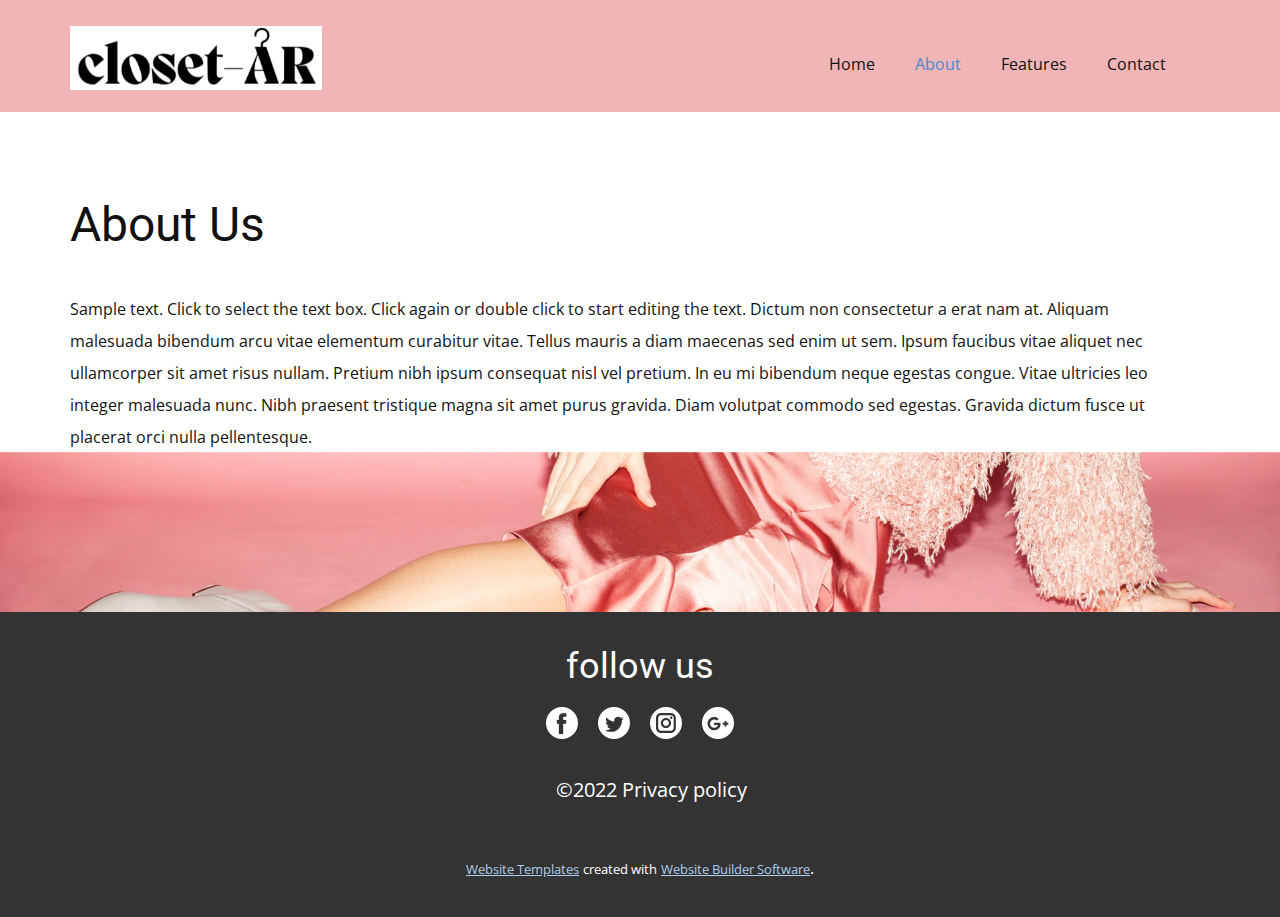
==== About.html @ 95f301bd "Initial template" ====
<!DOCTYPE html>
<html style="font-size: 16px;" lang="en"><head>
    <meta name="viewport" content="width=device-width, initial-scale=1.0">
    <meta charset="utf-8">
    <meta name="keywords" content="About Us">
    <meta name="description" content="">
    <title>About</title>
    <link rel="stylesheet" href="nicepage.css" media="screen">
<link rel="stylesheet" href="About.css" media="screen">
    <script class="u-script" type="text/javascript" src="jquery.js" "="" defer=""></script>
    <script class="u-script" type="text/javascript" src="nicepage.js" "="" defer=""></script>
    <meta name="generator" content="Nicepage 4.17.10, nicepage.com">
    <link id="u-theme-google-font" rel="stylesheet" href="https://fonts.googleapis.com/css?family=Roboto:100,100i,300,300i,400,400i,500,500i,700,700i,900,900i|Open+Sans:300,300i,400,400i,500,500i,600,600i,700,700i,800,800i">
    
    
    <script type="application/ld+json">{
		"@context": "http://schema.org",
		"@type": "Organization",
		"name": "",
		"logo": "images/closetAr.png",
		"sameAs": []
}</script>
    <meta name="theme-color" content="#478ac9">
    <meta property="og:title" content="About">
    <meta property="og:type" content="website">
  </head>
  <body class="u-body u-xl-mode" data-lang="en"><header class="u-clearfix u-header u-palette-2-light-2 u-sticky u-sticky-83b8 u-header" id="sec-8639"><div class="u-clearfix u-sheet u-sheet-1">
        <a href="https://nicepage.com" class="u-image u-logo u-image-1" data-image-width="753" data-image-height="191">
          <img src="images/closetAr.png" class="u-logo-image u-logo-image-1">
        </a>
        <nav class="u-menu u-menu-one-level u-offcanvas u-menu-1">
          <div class="menu-collapse" style="font-size: 1rem; letter-spacing: 0px;">
            <a class="u-button-style u-custom-left-right-menu-spacing u-custom-padding-bottom u-custom-top-bottom-menu-spacing u-nav-link u-text-active-palette-1-base u-text-hover-palette-2-base" href="#">
              <svg class="u-svg-link" viewBox="0 0 24 24"><use xmlns:xlink="http://www.w3.org/1999/xlink" xlink:href="#menu-hamburger"></use></svg>
              <svg class="u-svg-content" version="1.1" id="menu-hamburger" viewBox="0 0 16 16" x="0px" y="0px" xmlns:xlink="http://www.w3.org/1999/xlink" xmlns="http://www.w3.org/2000/svg"><g><rect y="1" width="16" height="2"></rect><rect y="7" width="16" height="2"></rect><rect y="13" width="16" height="2"></rect>
</g></svg>
            </a>
          </div>
          <div class="u-custom-menu u-nav-container">
            <ul class="u-nav u-unstyled u-nav-1"><li class="u-nav-item"><a class="u-button-style u-nav-link u-text-active-palette-1-base u-text-hover-palette-2-base" href="Home.html" style="padding: 10px 20px;">Home</a>
</li><li class="u-nav-item"><a class="u-button-style u-nav-link u-text-active-palette-1-base u-text-hover-palette-2-base" href="About.html" style="padding: 10px 20px;">About</a>
</li><li class="u-nav-item"><a class="u-button-style u-nav-link u-text-active-palette-1-base u-text-hover-palette-2-base" href="Features.html" style="padding: 10px 20px;">Features</a>
</li><li class="u-nav-item"><a class="u-button-style u-nav-link u-text-active-palette-1-base u-text-hover-palette-2-base" href="Contact.html" style="padding: 10px 20px;">Contact</a>
</li></ul>
          </div>
          <div class="u-custom-menu u-nav-container-collapse">
            <div class="u-black u-container-style u-inner-container-layout u-opacity u-opacity-95 u-sidenav">
              <div class="u-inner-container-layout u-sidenav-overflow">
                <div class="u-menu-close"></div>
                <ul class="u-align-center u-nav u-popupmenu-items u-unstyled u-nav-2"><li class="u-nav-item"><a class="u-button-style u-nav-link" href="Home.html">Home</a>
</li><li class="u-nav-item"><a class="u-button-style u-nav-link" href="About.html">About</a>
</li><li class="u-nav-item"><a class="u-button-style u-nav-link" href="Features.html">Features</a>
</li><li class="u-nav-item"><a class="u-button-style u-nav-link" href="Contact.html">Contact</a>
</li></ul>
              </div>
            </div>
            <div class="u-black u-menu-overlay u-opacity u-opacity-70"></div>
          </div>
        </nav>
      </div><style class="u-sticky-style" data-style-id="83b8">.u-sticky-fixed.u-sticky-83b8:before, .u-body.u-sticky-fixed .u-sticky-83b8:before {
borders: top right bottom left !important; border-color: #e68387 !important; border-width: 2px !important
}</style></header>
    <section class="u-clearfix u-image u-section-1" id="sec-3dc6" data-image-width="1920" data-image-height="1080">
      <div class="u-clearfix u-sheet u-sheet-1">
        <div class="fr-view u-clearfix u-rich-text u-text u-text-1">
          <h1 style="text-align: left;">
            <span style="line-height: 2.0;">About Us</span>
          </h1>
          <p style="text-align: left;">
            <span style="line-height: 2.0;">Sample text. Click to select the text box. Click again or double click to start editing the text. Dictum non consectetur a erat nam at. Aliquam malesuada bibendum arcu vitae elementum curabitur vitae. Tellus mauris a diam maecenas sed enim ut sem. Ipsum faucibus vitae aliquet nec ullamcorper sit amet risus nullam. Pretium nibh ipsum consequat nisl vel pretium. In eu mi bibendum neque egestas congue. Vitae ultricies leo integer malesuada nunc. Nibh praesent tristique magna sit amet purus gravida. Diam volutpat commodo sed egestas. Gravida dictum fusce ut placerat orci nulla pellentesque.</span>
          </p>
        </div>
      </div>
    </section>
    
    
    <footer class="u-align-center u-clearfix u-footer u-grey-80 u-footer" id="sec-3456"><div class="u-clearfix u-sheet u-sheet-1">
        <h2 class="u-text u-text-default u-text-1">follow us</h2>
        <div class="u-social-icons u-spacing-20 u-social-icons-1">
          <a class="u-social-url" target="_blank" href=""><span class="u-icon u-icon-circle u-social-facebook u-social-icon u-icon-1">
                        <svg class="u-svg-link" preserveAspectRatio="xMidYMin slice" viewBox="0 0 112.2 112.2" style=""><use xmlns:xlink="http://www.w3.org/1999/xlink" xlink:href="#svg-0993"></use></svg>
                        <svg x="0px" y="0px" viewBox="0 0 112.2 112.2" style="enable-background:new 0 0 112.2 112.2;" xml:space="preserve" id="svg-0993" class="u-svg-content"><path d="M56.1,0C25.1,0,0,25.1,0,56.1c0,31,25.1,56.1,56.1,56.1c31,0,56.1-25.1,56.1-56.1C112.2,25.1,87.1,0,56.1,0z M71.6,34.3h-8.2c-1.3,0-3.2,0.7-3.2,3.5v7.6h11.3l-1.3,12.9h-10V95H45V58.3h-7.2V45.4H45v-8.3c0-6,2.8-15.3,15.3-15.3l11.2,0V34.3z "></path></svg>
                      </span>
          </a>
          <a class="u-social-url" target="_blank" href=""><span class="u-icon u-icon-circle u-social-icon u-social-twitter u-icon-2">
                        <svg class="u-svg-link" preserveAspectRatio="xMidYMin slice" viewBox="0 0 112.2 112.2" style=""><use xmlns:xlink="http://www.w3.org/1999/xlink" xlink:href="#svg-8798"></use></svg>
                        <svg x="0px" y="0px" viewBox="0 0 112.2 112.2" style="enable-background:new 0 0 112.2 112.2;" xml:space="preserve" id="svg-8798" class="u-svg-content"><path d="M56.1,0C25.1,0,0,25.1,0,56.1s25.1,56.1,56.1,56.1s56.1-25.1,56.1-56.1S87.1,0,56.1,0z M83.8,47.3 c0,0.6,0,1.2,0,1.7c0,17.7-13.5,38.2-38.2,38.2c-7.6,0-14.6-2.2-20.6-6c1,0.1,2.1,0.2,3.2,0.2c6.3,0,12.1-2.1,16.7-5.7 c-5.9-0.1-10.8-4-12.5-9.3c0.8,0.2,1.7,0.2,2.5,0.2c1.2,0,2.4-0.2,3.5-0.5c-6.1-1.2-10.8-6.7-10.8-13.1c0-0.1,0-0.1,0-0.2 c1.8,1,3.9,1.6,6.1,1.7c-3.6-2.4-6-6.5-6-11.2c0-2.5,0.7-4.8,1.8-6.7c6.6,8.1,16.5,13.5,27.6,14c-0.2-1-0.3-2-0.3-3.1 c0-7.4,6-13.4,13.4-13.4c3.9,0,7.3,1.6,9.8,4.2c3.1-0.6,5.9-1.7,8.5-3.3c-1,3.1-3.1,5.8-5.9,7.4c2.7-0.3,5.3-1,7.7-2.1 C88.7,43,86.4,45.4,83.8,47.3z"></path></svg>
                      </span>
          </a>
          <a class="u-social-url" target="_blank" href=""><span class="u-icon u-icon-circle u-social-icon u-social-instagram u-icon-3">
                        <svg class="u-svg-link" preserveAspectRatio="xMidYMin slice" viewBox="0 0 112.2 112.2" style=""><use xmlns:xlink="http://www.w3.org/1999/xlink" xlink:href="#svg-ae9f"></use></svg>
                        <svg x="0px" y="0px" viewBox="0 0 112.2 112.2" style="enable-background:new 0 0 112.2 112.2;" xml:space="preserve" id="svg-ae9f" class="u-svg-content"><path d="M56.1,0C25.1,0,0,25.1,0,56.1c0,31,25.1,56.1,56.1,56.1c31,0,56.1-25.1,56.1-56.1C112.2,25.1,87.1,0,56.1,0z M90.6,73.4c0,9.6-7.8,17.5-17.5,17.5H38.6c-9.6,0-17.5-7.9-17.5-17.6V38.8c0-9.6,7.8-17.5,17.5-17.5h34.5c9.6,0,17.5,7.8,17.5,17.5 V73.4z"></path><path d="M73.1,28.9H38.6c-5.4,0-9.9,4.4-9.9,9.9v34.5c0,5.4,4.4,9.9,9.9,9.9h34.5c5.4,0,9.9-4.4,9.9-9.9V38.8 C83,33.4,78.6,28.9,73.1,28.9z M55.9,74C46,74,38,66,38,56.1c0-9.9,8-17.9,17.9-17.9c9.9,0,17.9,8,17.9,17.9 C73.8,66,65.8,74,55.9,74z M74.3,41.9c-2.3,0-4.2-1.9-4.2-4.2s1.9-4.2,4.2-4.2c2.3,0,4.2,1.9,4.2,4.2S76.6,41.9,74.3,41.9z"></path><path d="M55.9,45.8c-5.7,0-10.4,4.6-10.3,10.3c0,5.7,4.6,10.3,10.3,10.3s10.3-4.6,10.3-10.3 C66.2,50.4,61.6,45.8,55.9,45.8z"></path></svg>
                      </span>
          </a>
          <a class="u-social-url" target="_blank" href=""><span class="u-icon u-icon-circle u-social-google u-social-icon u-icon-4">
                        <svg class="u-svg-link" preserveAspectRatio="xMidYMin slice" viewBox="0 0 112.2 112.2" style=""><use xmlns:xlink="http://www.w3.org/1999/xlink" xlink:href="#svg-6f5b"></use></svg>
                        <svg x="0px" y="0px" viewBox="0 0 112.2 112.2" style="enable-background:new 0 0 112.2 112.2;" xml:space="preserve" id="svg-6f5b" class="u-svg-content"><path d="M56.1,0C25.1,0,0,25.1,0,56.1s25.1,56.1,56.1,56.1c31,0,56.1-25.1,56.1-56.1S87.1,0,56.1,0z M60.1,73.8 c-5.7,7.4-16.3,9.5-24.9,6.6c-9.1-3-15.8-12.2-15.6-21.9c-0.5-11.9,10-22.9,21.9-23.1c6.1-0.5,12,1.8,16.6,5.7 c-1.9,2.1-3.8,4.1-5.9,6.1c-4.1-2.5-8.9-4.3-13.7-2.7c-7.6,2.2-12.3,11.2-9.4,18.7c2.3,7.8,11.8,12.1,19.3,8.8 c3.9-1.4,6.4-4.9,7.5-8.8c-4.4-0.1-8.8,0-13.3-0.2c0-2.6,0-5.2,0-7.9c7.4,0,14.7,0,22.1,0C65.2,61.8,64.2,68.7,60.1,73.8z M92.3,61.9c-2.2,0-4.4,0-6.6,0c0,2.2,0,4.4,0,6.6c-2.2,0-4.4,0-6.6,0c0-2.2,0-4.4,0-6.6c-2.2,0-4.4,0-6.6,0c0-2.2,0-4.4,0-6.6 c2.2,0,4.4,0,6.6,0c0-2.2,0-4.4,0.1-6.6c2.2,0,4.4,0,6.6,0c0,2.2,0,4.4,0,6.6c2.2,0,4.4,0,6.6,0C92.3,57.5,92.3,59.7,92.3,61.9z"></path></svg>
                      </span>
          </a>
        </div>
        <p class="u-text u-text-2">©2022 Privacy policy</p>
      </div></footer>
    <section class="u-backlink u-clearfix u-grey-80">
      <a class="u-link" href="https://nicepage.com/website-templates" target="_blank">
        <span>Website Templates</span>
      </a>
      <p class="u-text">
        <span>created with</span>
      </p>
      <a class="u-link" href="" target="_blank">
        <span>Website Builder Software</span>
      </a>. 
    </section>
  
</body></html>
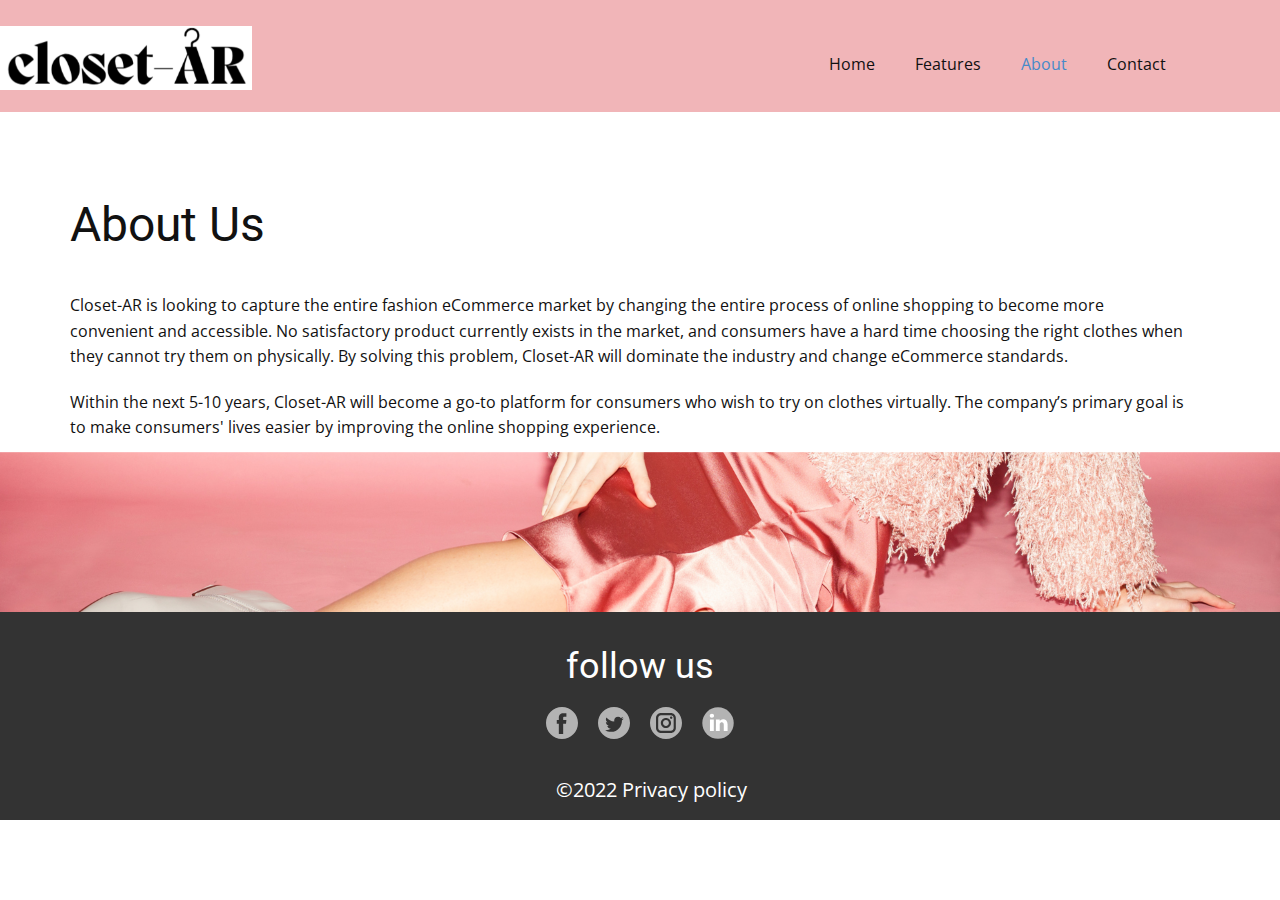
==== commit 833dc12a: "commit" ====
--- a/About.html
+++ b/About.html
@@ -7,57 +7,56 @@
     <title>About</title>
     <link rel="stylesheet" href="nicepage.css" media="screen">
 <link rel="stylesheet" href="About.css" media="screen">
-    <script class="u-script" type="text/javascript" src="jquery.js" "="" defer=""></script>
-    <script class="u-script" type="text/javascript" src="nicepage.js" "="" defer=""></script>
-    <meta name="generator" content="Nicepage 4.17.10, nicepage.com">
+    <script class="u-script" type="text/javascript" src="jquery.js" defer=""></script>
+    <script class="u-script" type="text/javascript" src="nicepage.js" defer=""></script>
+    <meta name="generator" content="Nicepage 4.19.3, nicepage.com">
+    <link rel="icon" href="images/favicon.png">
     <link id="u-theme-google-font" rel="stylesheet" href="https://fonts.googleapis.com/css?family=Roboto:100,100i,300,300i,400,400i,500,500i,700,700i,900,900i|Open+Sans:300,300i,400,400i,500,500i,600,600i,700,700i,800,800i">
     
     
     <script type="application/ld+json">{
 		"@context": "http://schema.org",
 		"@type": "Organization",
-		"name": "",
+		"name": "closet-AR",
 		"logo": "images/closetAr.png",
 		"sameAs": []
 }</script>
     <meta name="theme-color" content="#478ac9">
     <meta property="og:title" content="About">
+    <meta property="og:description" content="">
     <meta property="og:type" content="website">
   </head>
-  <body class="u-body u-xl-mode" data-lang="en"><header class="u-clearfix u-header u-palette-2-light-2 u-sticky u-sticky-83b8 u-header" id="sec-8639"><div class="u-clearfix u-sheet u-sheet-1">
-        <a href="https://nicepage.com" class="u-image u-logo u-image-1" data-image-width="753" data-image-height="191">
-          <img src="images/closetAr.png" class="u-logo-image u-logo-image-1">
-        </a>
-        <nav class="u-menu u-menu-one-level u-offcanvas u-menu-1">
-          <div class="menu-collapse" style="font-size: 1rem; letter-spacing: 0px;">
-            <a class="u-button-style u-custom-left-right-menu-spacing u-custom-padding-bottom u-custom-top-bottom-menu-spacing u-nav-link u-text-active-palette-1-base u-text-hover-palette-2-base" href="#">
-              <svg class="u-svg-link" viewBox="0 0 24 24"><use xmlns:xlink="http://www.w3.org/1999/xlink" xlink:href="#menu-hamburger"></use></svg>
-              <svg class="u-svg-content" version="1.1" id="menu-hamburger" viewBox="0 0 16 16" x="0px" y="0px" xmlns:xlink="http://www.w3.org/1999/xlink" xmlns="http://www.w3.org/2000/svg"><g><rect y="1" width="16" height="2"></rect><rect y="7" width="16" height="2"></rect><rect y="13" width="16" height="2"></rect>
+  <body class="u-body u-xl-mode" data-lang="en"><header class="u-clearfix u-header u-palette-2-light-2 u-sticky u-sticky-83b8 u-header" id="sec-8639"><a href="https://nicepage.com" class="u-image u-logo u-image-1" data-image-width="753" data-image-height="191">
+        <img src="images/closetAr.png" class="u-logo-image u-logo-image-1">
+      </a><nav class="u-menu u-menu-one-level u-offcanvas u-menu-1">
+        <div class="menu-collapse" style="font-size: 1rem; letter-spacing: 0px;">
+          <a class="u-button-style u-custom-left-right-menu-spacing u-custom-padding-bottom u-custom-top-bottom-menu-spacing u-nav-link u-text-active-palette-1-base u-text-hover-palette-2-base" href="#">
+            <svg class="u-svg-link" viewBox="0 0 24 24"><use xmlns:xlink="http://www.w3.org/1999/xlink" xlink:href="#menu-hamburger"></use></svg>
+            <svg class="u-svg-content" version="1.1" id="menu-hamburger" viewBox="0 0 16 16" x="0px" y="0px" xmlns:xlink="http://www.w3.org/1999/xlink" xmlns="http://www.w3.org/2000/svg"><g><rect y="1" width="16" height="2"></rect><rect y="7" width="16" height="2"></rect><rect y="13" width="16" height="2"></rect>
 </g></svg>
-            </a>
-          </div>
-          <div class="u-custom-menu u-nav-container">
-            <ul class="u-nav u-unstyled u-nav-1"><li class="u-nav-item"><a class="u-button-style u-nav-link u-text-active-palette-1-base u-text-hover-palette-2-base" href="Home.html" style="padding: 10px 20px;">Home</a>
+          </a>
+        </div>
+        <div class="u-custom-menu u-nav-container">
+          <ul class="u-nav u-unstyled u-nav-1"><li class="u-nav-item"><a class="u-button-style u-nav-link u-text-active-palette-1-base u-text-hover-palette-2-base" href="Home.html" style="padding: 10px 20px;">Home</a>
+</li><li class="u-nav-item"><a class="u-button-style u-nav-link u-text-active-palette-1-base u-text-hover-palette-2-base" href="Features.html" style="padding: 10px 20px;">Features</a>
 </li><li class="u-nav-item"><a class="u-button-style u-nav-link u-text-active-palette-1-base u-text-hover-palette-2-base" href="About.html" style="padding: 10px 20px;">About</a>
-</li><li class="u-nav-item"><a class="u-button-style u-nav-link u-text-active-palette-1-base u-text-hover-palette-2-base" href="Features.html" style="padding: 10px 20px;">Features</a>
 </li><li class="u-nav-item"><a class="u-button-style u-nav-link u-text-active-palette-1-base u-text-hover-palette-2-base" href="Contact.html" style="padding: 10px 20px;">Contact</a>
 </li></ul>
-          </div>
-          <div class="u-custom-menu u-nav-container-collapse">
-            <div class="u-black u-container-style u-inner-container-layout u-opacity u-opacity-95 u-sidenav">
-              <div class="u-inner-container-layout u-sidenav-overflow">
-                <div class="u-menu-close"></div>
-                <ul class="u-align-center u-nav u-popupmenu-items u-unstyled u-nav-2"><li class="u-nav-item"><a class="u-button-style u-nav-link" href="Home.html">Home</a>
+        </div>
+        <div class="u-custom-menu u-nav-container-collapse">
+          <div class="u-black u-container-style u-inner-container-layout u-opacity u-opacity-95 u-sidenav">
+            <div class="u-inner-container-layout u-sidenav-overflow">
+              <div class="u-menu-close"></div>
+              <ul class="u-align-center u-nav u-popupmenu-items u-unstyled u-nav-2"><li class="u-nav-item"><a class="u-button-style u-nav-link" href="Home.html">Home</a>
+</li><li class="u-nav-item"><a class="u-button-style u-nav-link" href="Features.html">Features</a>
 </li><li class="u-nav-item"><a class="u-button-style u-nav-link" href="About.html">About</a>
-</li><li class="u-nav-item"><a class="u-button-style u-nav-link" href="Features.html">Features</a>
 </li><li class="u-nav-item"><a class="u-button-style u-nav-link" href="Contact.html">Contact</a>
 </li></ul>
-              </div>
             </div>
-            <div class="u-black u-menu-overlay u-opacity u-opacity-70"></div>
           </div>
-        </nav>
-      </div><style class="u-sticky-style" data-style-id="83b8">.u-sticky-fixed.u-sticky-83b8:before, .u-body.u-sticky-fixed .u-sticky-83b8:before {
+          <div class="u-black u-menu-overlay u-opacity u-opacity-70"></div>
+        </div>
+      </nav><style class="u-sticky-style" data-style-id="83b8">.u-sticky-fixed.u-sticky-83b8:before, .u-body.u-sticky-fixed .u-sticky-83b8:before {
 borders: top right bottom left !important; border-color: #e68387 !important; border-width: 2px !important
 }</style></header>
     <section class="u-clearfix u-image u-section-1" id="sec-3dc6" data-image-width="1920" data-image-height="1080">
@@ -66,9 +65,8 @@
           <h1 style="text-align: left;">
             <span style="line-height: 2.0;">About Us</span>
           </h1>
-          <p style="text-align: left;">
-            <span style="line-height: 2.0;">Sample text. Click to select the text box. Click again or double click to start editing the text. Dictum non consectetur a erat nam at. Aliquam malesuada bibendum arcu vitae elementum curabitur vitae. Tellus mauris a diam maecenas sed enim ut sem. Ipsum faucibus vitae aliquet nec ullamcorper sit amet risus nullam. Pretium nibh ipsum consequat nisl vel pretium. In eu mi bibendum neque egestas congue. Vitae ultricies leo integer malesuada nunc. Nibh praesent tristique magna sit amet purus gravida. Diam volutpat commodo sed egestas. Gravida dictum fusce ut placerat orci nulla pellentesque.</span>
-          </p>
+          <p id="isPasted">Closet-AR is looking to capture the entire fashion eCommerce market by changing the entire process of online shopping to become more convenient and accessible. No satisfactory product currently exists in the market, and consumers have a hard time choosing the right clothes when they cannot try them on physically. By solving this problem, Closet-AR will dominate the industry and change eCommerce standards.</p>
+          <p>Within the next 5-10 years, Closet-AR will become a go-to platform for consumers who wish to try on clothes virtually. The company’s primary goal is to make consumers' lives easier by improving the online shopping experience.</p>
         </div>
       </div>
     </section>
@@ -77,39 +75,27 @@
     <footer class="u-align-center u-clearfix u-footer u-grey-80 u-footer" id="sec-3456"><div class="u-clearfix u-sheet u-sheet-1">
         <h2 class="u-text u-text-default u-text-1">follow us</h2>
         <div class="u-social-icons u-spacing-20 u-social-icons-1">
-          <a class="u-social-url" target="_blank" href=""><span class="u-icon u-icon-circle u-social-facebook u-social-icon u-icon-1">
+          <a class="u-social-url" target="_blank" href=""><span class="u-icon u-icon-circle u-social-facebook u-social-icon u-text-grey-30 u-icon-1">
                         <svg class="u-svg-link" preserveAspectRatio="xMidYMin slice" viewBox="0 0 112.2 112.2" style=""><use xmlns:xlink="http://www.w3.org/1999/xlink" xlink:href="#svg-0993"></use></svg>
                         <svg x="0px" y="0px" viewBox="0 0 112.2 112.2" style="enable-background:new 0 0 112.2 112.2;" xml:space="preserve" id="svg-0993" class="u-svg-content"><path d="M56.1,0C25.1,0,0,25.1,0,56.1c0,31,25.1,56.1,56.1,56.1c31,0,56.1-25.1,56.1-56.1C112.2,25.1,87.1,0,56.1,0z M71.6,34.3h-8.2c-1.3,0-3.2,0.7-3.2,3.5v7.6h11.3l-1.3,12.9h-10V95H45V58.3h-7.2V45.4H45v-8.3c0-6,2.8-15.3,15.3-15.3l11.2,0V34.3z "></path></svg>
                       </span>
           </a>
-          <a class="u-social-url" target="_blank" href=""><span class="u-icon u-icon-circle u-social-icon u-social-twitter u-icon-2">
+          <a class="u-social-url" target="_blank" href=""><span class="u-icon u-icon-circle u-social-icon u-social-twitter u-text-grey-30 u-icon-2">
                         <svg class="u-svg-link" preserveAspectRatio="xMidYMin slice" viewBox="0 0 112.2 112.2" style=""><use xmlns:xlink="http://www.w3.org/1999/xlink" xlink:href="#svg-8798"></use></svg>
                         <svg x="0px" y="0px" viewBox="0 0 112.2 112.2" style="enable-background:new 0 0 112.2 112.2;" xml:space="preserve" id="svg-8798" class="u-svg-content"><path d="M56.1,0C25.1,0,0,25.1,0,56.1s25.1,56.1,56.1,56.1s56.1-25.1,56.1-56.1S87.1,0,56.1,0z M83.8,47.3 c0,0.6,0,1.2,0,1.7c0,17.7-13.5,38.2-38.2,38.2c-7.6,0-14.6-2.2-20.6-6c1,0.1,2.1,0.2,3.2,0.2c6.3,0,12.1-2.1,16.7-5.7 c-5.9-0.1-10.8-4-12.5-9.3c0.8,0.2,1.7,0.2,2.5,0.2c1.2,0,2.4-0.2,3.5-0.5c-6.1-1.2-10.8-6.7-10.8-13.1c0-0.1,0-0.1,0-0.2 c1.8,1,3.9,1.6,6.1,1.7c-3.6-2.4-6-6.5-6-11.2c0-2.5,0.7-4.8,1.8-6.7c6.6,8.1,16.5,13.5,27.6,14c-0.2-1-0.3-2-0.3-3.1 c0-7.4,6-13.4,13.4-13.4c3.9,0,7.3,1.6,9.8,4.2c3.1-0.6,5.9-1.7,8.5-3.3c-1,3.1-3.1,5.8-5.9,7.4c2.7-0.3,5.3-1,7.7-2.1 C88.7,43,86.4,45.4,83.8,47.3z"></path></svg>
                       </span>
           </a>
-          <a class="u-social-url" target="_blank" href=""><span class="u-icon u-icon-circle u-social-icon u-social-instagram u-icon-3">
+          <a class="u-social-url" target="_blank" href=""><span class="u-icon u-icon-circle u-social-icon u-social-instagram u-text-grey-30 u-icon-3">
                         <svg class="u-svg-link" preserveAspectRatio="xMidYMin slice" viewBox="0 0 112.2 112.2" style=""><use xmlns:xlink="http://www.w3.org/1999/xlink" xlink:href="#svg-ae9f"></use></svg>
                         <svg x="0px" y="0px" viewBox="0 0 112.2 112.2" style="enable-background:new 0 0 112.2 112.2;" xml:space="preserve" id="svg-ae9f" class="u-svg-content"><path d="M56.1,0C25.1,0,0,25.1,0,56.1c0,31,25.1,56.1,56.1,56.1c31,0,56.1-25.1,56.1-56.1C112.2,25.1,87.1,0,56.1,0z M90.6,73.4c0,9.6-7.8,17.5-17.5,17.5H38.6c-9.6,0-17.5-7.9-17.5-17.6V38.8c0-9.6,7.8-17.5,17.5-17.5h34.5c9.6,0,17.5,7.8,17.5,17.5 V73.4z"></path><path d="M73.1,28.9H38.6c-5.4,0-9.9,4.4-9.9,9.9v34.5c0,5.4,4.4,9.9,9.9,9.9h34.5c5.4,0,9.9-4.4,9.9-9.9V38.8 C83,33.4,78.6,28.9,73.1,28.9z M55.9,74C46,74,38,66,38,56.1c0-9.9,8-17.9,17.9-17.9c9.9,0,17.9,8,17.9,17.9 C73.8,66,65.8,74,55.9,74z M74.3,41.9c-2.3,0-4.2-1.9-4.2-4.2s1.9-4.2,4.2-4.2c2.3,0,4.2,1.9,4.2,4.2S76.6,41.9,74.3,41.9z"></path><path d="M55.9,45.8c-5.7,0-10.4,4.6-10.3,10.3c0,5.7,4.6,10.3,10.3,10.3s10.3-4.6,10.3-10.3 C66.2,50.4,61.6,45.8,55.9,45.8z"></path></svg>
                       </span>
           </a>
-          <a class="u-social-url" target="_blank" href=""><span class="u-icon u-icon-circle u-social-google u-social-icon u-icon-4">
-                        <svg class="u-svg-link" preserveAspectRatio="xMidYMin slice" viewBox="0 0 112.2 112.2" style=""><use xmlns:xlink="http://www.w3.org/1999/xlink" xlink:href="#svg-6f5b"></use></svg>
-                        <svg x="0px" y="0px" viewBox="0 0 112.2 112.2" style="enable-background:new 0 0 112.2 112.2;" xml:space="preserve" id="svg-6f5b" class="u-svg-content"><path d="M56.1,0C25.1,0,0,25.1,0,56.1s25.1,56.1,56.1,56.1c31,0,56.1-25.1,56.1-56.1S87.1,0,56.1,0z M60.1,73.8 c-5.7,7.4-16.3,9.5-24.9,6.6c-9.1-3-15.8-12.2-15.6-21.9c-0.5-11.9,10-22.9,21.9-23.1c6.1-0.5,12,1.8,16.6,5.7 c-1.9,2.1-3.8,4.1-5.9,6.1c-4.1-2.5-8.9-4.3-13.7-2.7c-7.6,2.2-12.3,11.2-9.4,18.7c2.3,7.8,11.8,12.1,19.3,8.8 c3.9-1.4,6.4-4.9,7.5-8.8c-4.4-0.1-8.8,0-13.3-0.2c0-2.6,0-5.2,0-7.9c7.4,0,14.7,0,22.1,0C65.2,61.8,64.2,68.7,60.1,73.8z M92.3,61.9c-2.2,0-4.4,0-6.6,0c0,2.2,0,4.4,0,6.6c-2.2,0-4.4,0-6.6,0c0-2.2,0-4.4,0-6.6c-2.2,0-4.4,0-6.6,0c0-2.2,0-4.4,0-6.6 c2.2,0,4.4,0,6.6,0c0-2.2,0-4.4,0.1-6.6c2.2,0,4.4,0,6.6,0c0,2.2,0,4.4,0,6.6c2.2,0,4.4,0,6.6,0C92.3,57.5,92.3,59.7,92.3,61.9z"></path></svg>
-                      </span>
+          <a class="u-social-url" target="_blank" data-type="LinkedIn" title="LinkedIn" href=""><span class="u-icon u-social-icon u-social-linkedin u-text-grey-30 u-icon-4"><svg class="u-svg-link" preserveAspectRatio="xMidYMin slice" viewBox="0 0 112 112" style=""><use xmlns:xlink="http://www.w3.org/1999/xlink" xlink:href="#svg-acf5"></use></svg><svg class="u-svg-content" viewBox="0 0 112 112" x="0" y="0" id="svg-acf5"><circle fill="currentColor" cx="56.1" cy="56.1" r="55"></circle><path fill="#FFFFFF" d="M41.3,83.7H27.9V43.4h13.4V83.7z M34.6,37.9L34.6,37.9c-4.6,0-7.5-3.1-7.5-7c0-4,3-7,7.6-7s7.4,3,7.5,7
+            C42.2,34.8,39.2,37.9,34.6,37.9z M89.6,83.7H76.2V62.2c0-5.4-1.9-9.1-6.8-9.1c-3.7,0-5.9,2.5-6.9,4.9c-0.4,0.9-0.4,2.1-0.4,3.3v22.5
+            H48.7c0,0,0.2-36.5,0-40.3h13.4v5.7c1.8-2.7,5-6.7,12.1-6.7c8.8,0,15.4,5.8,15.4,18.1V83.7z"></path></svg></span>
           </a>
         </div>
         <p class="u-text u-text-2">©2022 Privacy policy</p>
       </div></footer>
-    <section class="u-backlink u-clearfix u-grey-80">
-      <a class="u-link" href="https://nicepage.com/website-templates" target="_blank">
-        <span>Website Templates</span>
-      </a>
-      <p class="u-text">
-        <span>created with</span>
-      </p>
-      <a class="u-link" href="" target="_blank">
-        <span>Website Builder Software</span>
-      </a>. 
-    </section>
   
 </body></html>--- a/nicepage.css
+++ b/nicepage.css
@@ -1673,6 +1673,9 @@
 .u-label-left label + textarea {
   flex-grow: 1;
 }
+.u-label-left .u-agree-label {
+  width: auto;
+}
 .u-form-submit.u-label-left label {
   pointer-events: none;
 }
@@ -1707,7 +1710,7 @@
   flex-shrink: 1;
   min-width: 0px;
 }
-.u-label-none:not(.u-form-agree) label {
+.u-label-none:not(.u-form-agree):not(.u-form-checkbox):not(.u-form-checkbox-group):not(.u-form-radiobutton) label {
   display: none !important;
 }
 .u-form-horizontal .input-group {
@@ -2055,6 +2058,10 @@
   margin-top: 0.5em;
   margin-bottom: 0;
 }
+.u-form-text .u-text {
+  margin-top: 0;
+  margin-bottom: 0;
+}
 *,
 *:before,
 *:after {
@@ -5950,11 +5957,8 @@
   content: '';
   display: inline-block;
   vertical-align: middle;
-  margin-left: 6px;
-  border-top: 0.2em solid;
-  border-right: 0.2em solid transparent;
-  border-bottom: 0;
-  border-left: 0.2em solid transparent;
+  height: 1em;
+  width: 1.5em;
 }
 .u-image,
 .u-background-effect-image,
@@ -11450,6 +11454,9 @@
 }
 .u-sticky {
   transition: background-color 250ms, box-shadow 250ms;
+}
+.u-header.u-box-shadow {
+  z-index: 1;
 }
 .u-overlap .u-header {
   position: absolute;
@@ -16957,7 +16964,7 @@
 }
 .u-language .u-icon {
   display: inline-flex;
-  height: 24px !important;
+  width: auto !important;
   vertical-align: middle;
 }
 .u-language .u-language-url,
@@ -20274,6 +20281,36 @@
   right: 0;
   left: 0;
   z-index: 3;
+}
+.u-box-shadow.u-section-row:nth-child(10) {
+  z-index: 1;
+}
+.u-box-shadow.u-section-row:nth-child(9) {
+  z-index: 2;
+}
+.u-box-shadow.u-section-row:nth-child(8) {
+  z-index: 3;
+}
+.u-box-shadow.u-section-row:nth-child(7) {
+  z-index: 4;
+}
+.u-box-shadow.u-section-row:nth-child(6) {
+  z-index: 5;
+}
+.u-box-shadow.u-section-row:nth-child(5) {
+  z-index: 6;
+}
+.u-box-shadow.u-section-row:nth-child(4) {
+  z-index: 7;
+}
+.u-box-shadow.u-section-row:nth-child(3) {
+  z-index: 8;
+}
+.u-box-shadow.u-section-row:nth-child(2) {
+  z-index: 9;
+}
+.u-box-shadow.u-section-row:nth-child(1) {
+  z-index: 10;
 }
 .u-hover-box {
   overflow: hidden;
@@ -37881,9 +37918,6 @@
 /*end-variables sitestylecss*/
  .u-header {
   background-image: none;
-}
-
-.u-header .u-sheet-1 {
   min-height: 112px;
 }
 
@@ -37899,11 +37933,12 @@
 }
 
 .u-header .u-menu-1 {
-  margin: -44px 24px 30px auto;
+  margin: -44px calc(((100% - 1140px) / 2) + 24px) 30px auto;
 }
 
 .u-header .u-nav-1 {
   font-size: 1rem;
+  letter-spacing: normal;
 }
 
 .u-header .u-nav-2 {
@@ -37913,16 +37948,24 @@
   .u-header .u-menu-1 {
     width: auto;
     margin-top: -44px;
-    margin-right: 24px;
-  }
-
-  .u-header .u-nav-1 {
-    letter-spacing: normal;
-  }
-}
-
-
-
+    margin-right: calc(((100% - 940px) / 2) + 24px);
+  }
+}
+@media (max-width: 991px) {
+  .u-header .u-menu-1 {
+    margin-right: calc(((100% - 720px) / 2) + 24px);
+  }
+}
+@media (max-width: 767px) {
+  .u-header .u-menu-1 {
+    margin-right: calc(((100% - 540px) / 2) + 24px);
+  }
+}
+@media (max-width: 575px) {
+  .u-header .u-menu-1 {
+    margin-right: calc(((100% - 340px) / 2) + 24px);
+  }
+}
  .u-footer {
   background-image: none;
 }
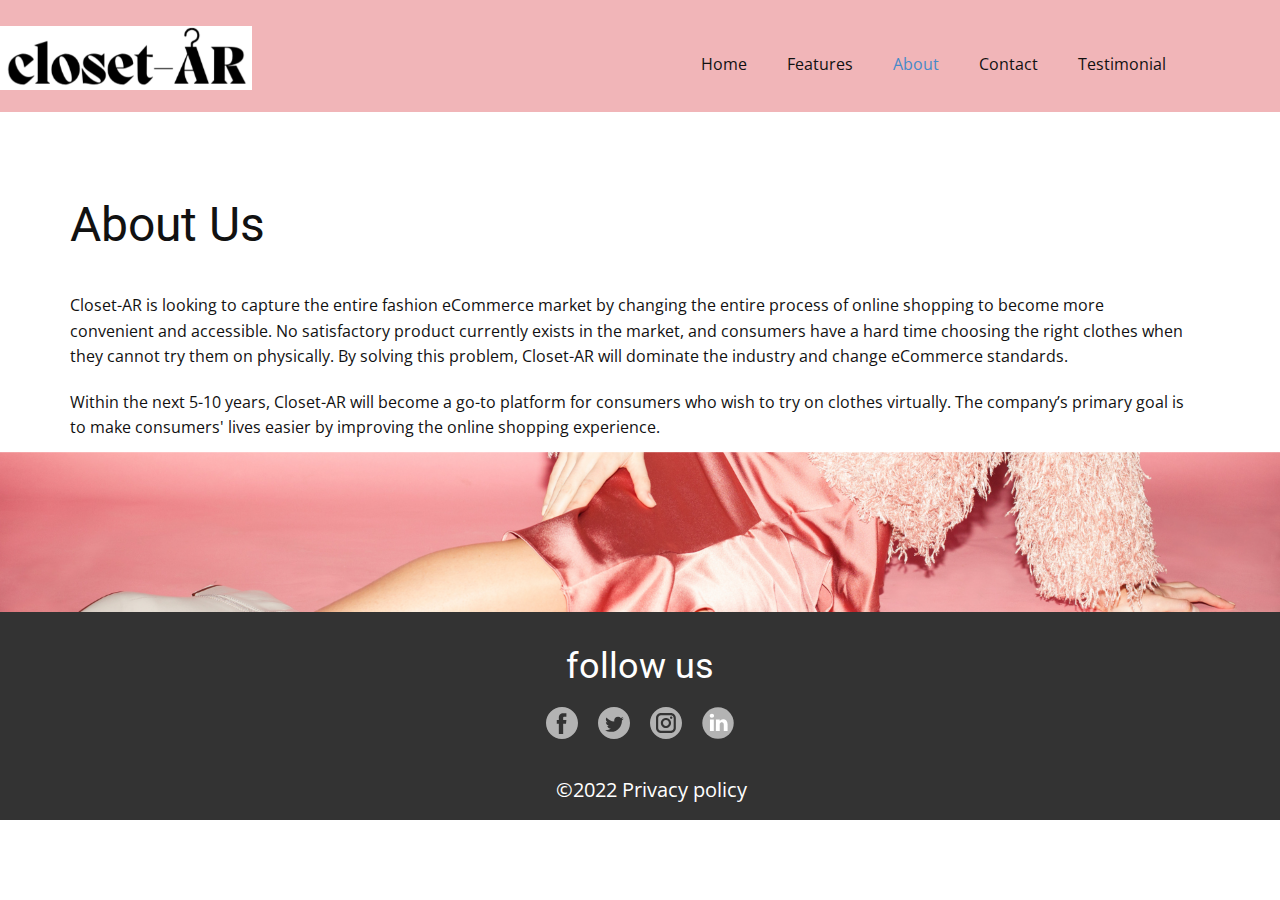
==== commit 9cb2f5ad: "Update About.html" ====
--- a/About.html
+++ b/About.html
@@ -26,7 +26,7 @@
     <meta property="og:description" content="">
     <meta property="og:type" content="website">
   </head>
-  <body class="u-body u-xl-mode" data-lang="en"><header class="u-clearfix u-header u-palette-2-light-2 u-sticky u-sticky-83b8 u-header" id="sec-8639"><a href="https://nicepage.com" class="u-image u-logo u-image-1" data-image-width="753" data-image-height="191">
+  <body class="u-body u-xl-mode" data-lang="en"><header class="u-clearfix u-header u-palette-2-light-2 u-sticky u-sticky-83b8 u-header" id="sec-8639"><a href="http://www.closet-ar.com/" class="u-image u-logo u-image-1" data-image-width="753" data-image-height="191">
         <img src="images/closetAr.png" class="u-logo-image u-logo-image-1">
       </a><nav class="u-menu u-menu-one-level u-offcanvas u-menu-1">
         <div class="menu-collapse" style="font-size: 1rem; letter-spacing: 0px;">
@@ -41,7 +41,7 @@
 </li><li class="u-nav-item"><a class="u-button-style u-nav-link u-text-active-palette-1-base u-text-hover-palette-2-base" href="Features.html" style="padding: 10px 20px;">Features</a>
 </li><li class="u-nav-item"><a class="u-button-style u-nav-link u-text-active-palette-1-base u-text-hover-palette-2-base" href="About.html" style="padding: 10px 20px;">About</a>
 </li><li class="u-nav-item"><a class="u-button-style u-nav-link u-text-active-palette-1-base u-text-hover-palette-2-base" href="Contact.html" style="padding: 10px 20px;">Contact</a>
-</li></ul>
+</li></ul></li><li class="u-nav-item"><a class="u-button-style u-nav-link u-text-active-palette-1-base u-text-hover-palette-2-base" href="Contact.html" style="padding: 10px 20px;">Testimonial</a>
         </div>
         <div class="u-custom-menu u-nav-container-collapse">
           <div class="u-black u-container-style u-inner-container-layout u-opacity u-opacity-95 u-sidenav">
@@ -90,7 +90,7 @@
                         <svg x="0px" y="0px" viewBox="0 0 112.2 112.2" style="enable-background:new 0 0 112.2 112.2;" xml:space="preserve" id="svg-ae9f" class="u-svg-content"><path d="M56.1,0C25.1,0,0,25.1,0,56.1c0,31,25.1,56.1,56.1,56.1c31,0,56.1-25.1,56.1-56.1C112.2,25.1,87.1,0,56.1,0z M90.6,73.4c0,9.6-7.8,17.5-17.5,17.5H38.6c-9.6,0-17.5-7.9-17.5-17.6V38.8c0-9.6,7.8-17.5,17.5-17.5h34.5c9.6,0,17.5,7.8,17.5,17.5 V73.4z"></path><path d="M73.1,28.9H38.6c-5.4,0-9.9,4.4-9.9,9.9v34.5c0,5.4,4.4,9.9,9.9,9.9h34.5c5.4,0,9.9-4.4,9.9-9.9V38.8 C83,33.4,78.6,28.9,73.1,28.9z M55.9,74C46,74,38,66,38,56.1c0-9.9,8-17.9,17.9-17.9c9.9,0,17.9,8,17.9,17.9 C73.8,66,65.8,74,55.9,74z M74.3,41.9c-2.3,0-4.2-1.9-4.2-4.2s1.9-4.2,4.2-4.2c2.3,0,4.2,1.9,4.2,4.2S76.6,41.9,74.3,41.9z"></path><path d="M55.9,45.8c-5.7,0-10.4,4.6-10.3,10.3c0,5.7,4.6,10.3,10.3,10.3s10.3-4.6,10.3-10.3 C66.2,50.4,61.6,45.8,55.9,45.8z"></path></svg>
                       </span>
           </a>
-          <a class="u-social-url" target="_blank" data-type="LinkedIn" title="LinkedIn" href=""><span class="u-icon u-social-icon u-social-linkedin u-text-grey-30 u-icon-4"><svg class="u-svg-link" preserveAspectRatio="xMidYMin slice" viewBox="0 0 112 112" style=""><use xmlns:xlink="http://www.w3.org/1999/xlink" xlink:href="#svg-acf5"></use></svg><svg class="u-svg-content" viewBox="0 0 112 112" x="0" y="0" id="svg-acf5"><circle fill="currentColor" cx="56.1" cy="56.1" r="55"></circle><path fill="#FFFFFF" d="M41.3,83.7H27.9V43.4h13.4V83.7z M34.6,37.9L34.6,37.9c-4.6,0-7.5-3.1-7.5-7c0-4,3-7,7.6-7s7.4,3,7.5,7
+          <a class="u-social-url" target="_blank" data-type="LinkedIn" title="LinkedIn" href="https://www.linkedin.com/company/hauteu-ar-technologies-inc/"><span class="u-icon u-social-icon u-social-linkedin u-text-grey-30 u-icon-4"><svg class="u-svg-link" preserveAspectRatio="xMidYMin slice" viewBox="0 0 112 112" style=""><use xmlns:xlink="http://www.w3.org/1999/xlink" xlink:href="#svg-acf5"></use></svg><svg class="u-svg-content" viewBox="0 0 112 112" x="0" y="0" id="svg-acf5"><circle fill="currentColor" cx="56.1" cy="56.1" r="55"></circle><path fill="#FFFFFF" d="M41.3,83.7H27.9V43.4h13.4V83.7z M34.6,37.9L34.6,37.9c-4.6,0-7.5-3.1-7.5-7c0-4,3-7,7.6-7s7.4,3,7.5,7
             C42.2,34.8,39.2,37.9,34.6,37.9z M89.6,83.7H76.2V62.2c0-5.4-1.9-9.1-6.8-9.1c-3.7,0-5.9,2.5-6.9,4.9c-0.4,0.9-0.4,2.1-0.4,3.3v22.5
             H48.7c0,0,0.2-36.5,0-40.3h13.4v5.7c1.8-2.7,5-6.7,12.1-6.7c8.8,0,15.4,5.8,15.4,18.1V83.7z"></path></svg></span>
           </a>
@@ -98,4 +98,4 @@
         <p class="u-text u-text-2">©2022 Privacy policy</p>
       </div></footer>
   
-</body></html>+</body></html>
